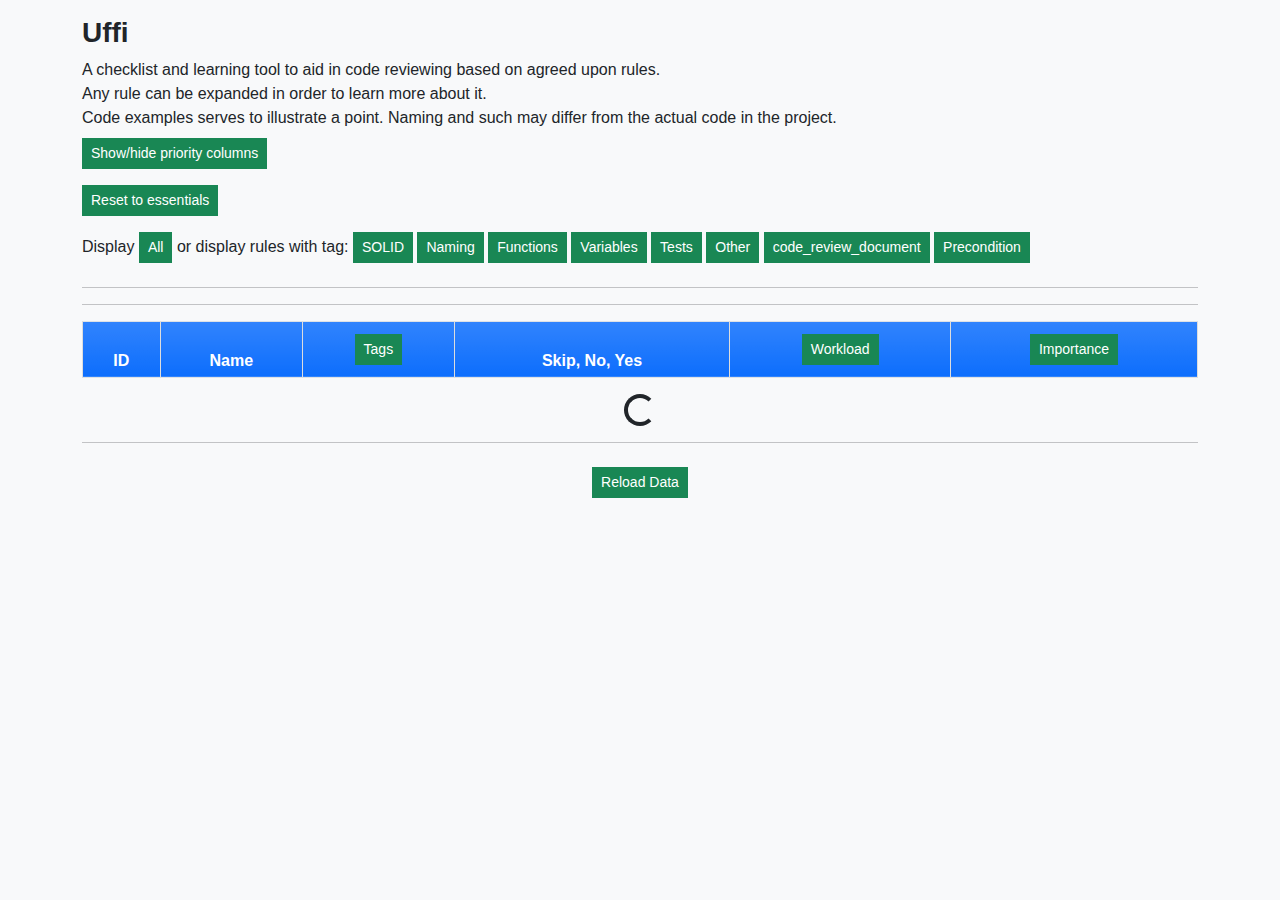
==== index.html @ 48868f8a "various changes" ====
<!DOCTYPE html>
	<html lang="en">
 
	<head>
	    <meta charset="UTF-8">
	    <meta http-equiv="X-UA-Compatible" content="IE=edge">
	    <meta name="viewport" content="width=device-width, initial-scale=1.0">
	    <title>Uffi. A code review tool.</title>
	    <link rel="stylesheet" href="./css/bootstrap.min.css">
		<link rel="stylesheet" href="stylesheetNonBootstrap.css">
	    <script src="./js/jquery-3.6.0.min.js"></script>
	    <script src="./js/bootstrap.js"></script> <!-- Unsure about this reference. But it all seems to work anyway -->
	    <script src="./js/json_table.js"></script>

	    <!-- Custom CSS -->
	    <style>
 
	    </style>
	</head>

	<body class="bg-light">
	    <div class="container py-3" id="page-container">
	        <h3><b>Uffi</b></h3>
			<p1>A checklist and learning tool to aid in code reviewing based on agreed upon rules.<br>
			Any rule can be expanded in order to learn more about it.</p1>
			<br>
			<p1>Code examples serves to illustrate a point. Naming and such may differ from the actual code in the project.</p1>
			<br>
			<button class="btn btn-sm btn-success rounded-0 my-2" onclick='document.getElementById("table-list").classList.toggle("hidePriority")'>Show/hide priority columns</button>
<!--			<button class="btn btn-sm btn-success rounded-0 my-2" onclick='document.getElementById("table-list").classList.toggle("essentialRule")'>Show/hide less important rules</button>-->
			<br>
			<button class="btn btn-sm btn-success rounded-0 my-2" onclick='resetToEssential("isEssential")'>Reset to essentials</button>
			<br>
			<pr> Display </pr>
			<button class="btn btn-sm btn-success rounded-0 my-2" onclick='displayByTag("notEssential")'>All</button>
			<pr> or display rules with tag: </pr>
			<button class="btn btn-sm btn-success rounded-0 my-2" onclick='displayByTag("SOLID")'>SOLID</button>
			<button class="btn btn-sm btn-success rounded-0 my-2" onclick='displayByTag("Naming")'>Naming</button>
			<button class="btn btn-sm btn-success rounded-0 my-2" onclick='displayByTag("Functions")'>Functions</button>
			<button class="btn btn-sm btn-success rounded-0 my-2" onclick='displayByTag("Variables")'>Variables</button>
			<button class="btn btn-sm btn-success rounded-0 my-2" onclick='displayByTag("Tests")'>Tests</button>
			<button class="btn btn-sm btn-success rounded-0 my-2" onclick='displayByTag("Other")'>Other</button>
			<button class="btn btn-sm btn-success rounded-0 my-2" onclick='displayByTag("code_review_document")'>code_review_document</button>
			<button class="btn btn-sm btn-success rounded-0 my-2" onclick='displayByTag("Precondition")'>Precondition</button>


	        <hr>
	        <div id="printables">
	            <div class="to_print" id="first_element">
	                <hr>
	                <table class="table table-bordered table-striped" id="table-list">
	                    <thead>
	                        <tr class="bg-primary bg-gradient text-white">
	                            <th class="text-capitalize text-center py-1 px-2">ID</th>
	                            <th class="text-capitalize text-center py-1 px-2">Name</th>
<!--									<button class="btn btn-sm btn-success rounded-0 my-2" onclick="sortTable(1)">Name</button></th> //Doesn't sort properly yet-->
	                            <th class="text-capitalize text-center py-1 px-2">
									<button class="btn btn-sm btn-success rounded-0 my-2" onclick="sortTable(2)">Tags</button></th>
	                            <th class="text-capitalize text-center py-1 px-2">Skip, No, Yes</th>
	                            <th class="text-capitalize text-center py-1 px-2">
									<button class="btn btn-sm btn-success rounded-0 my-2" onclick="sortTable(4)">Workload</button></th>
	                            <th class="text-capitalize text-center py-1 px-2">
									<button class="btn btn-sm btn-success rounded-0 my-2" onclick="sortTable(5)">Importance</button></th>
	                        </tr>
	                    </thead>
	                    <tbody>
	                    </tbody>
	                </table>
	                <div id="loader" class="d-flex justify-content-center">
	                    <div class="spinner-border" role="status">
	                        <span class="visually-hidden">Loading...</span>
	                    </div>
	                </div>
	            </div>
	        </div>
	        <hr>
	        <center><button type="button" class="btn btn-sm btn-success rounded-0 my-2" id="reload_data">Reload Data</button></center>
	    </div>

	<!-- The Modal -->
	<div id="myModal" class="modal">

		<!-- Modal content -->
		<div class="modal-content">
			<span class="close">&times;</span>
			<h2 id="modalName"></h2>
			<p id ="modalInfoBody"></P>
			<br>

			<p style="font-weight:bold">Example</p>
			<p style="font-family:consolas">
			<pre>
<b>//Bad</b><p id = "modalExampleBad"></p>
<b>//Good</b><p id = "modalExampleGood"></p>
			</p>
			</pre>
			<div id = modalReferences></div>
		</div>
	</div>

	</body>
	<script src="./js/app.js"></script>
	</html>
---- stylesheetNonBootstrap.css ----
table {
  font-family: arial, sans-serif;
  border-collapse: collapse;
  width: 100%;
}

td, th {
  border: 4px solid #dddddd;
  text-align: left;
  padding: 8px;
}

 .button {
     background: transparent;
  border: none;
  color: black;
  text-align: left;
  display: inline-block;
  margin: 4px 2px;
  cursor: pointer;
  font-size: 16px;
  font-weight: bold;
}

#table-list.hidePriority th:nth-child(5),
#table-list.hidePriority th:nth-child(6){
  display: none;
}

#table-list.hidePriority td:nth-child(5),
#table-list.hidePriority td:nth-child(6){
  display:none;
}



#table-list.essentialRule tr[name*="notEssential"]
{
  display: none;
  /*  background-color: #ffff00;*/
}
#table-list.ruleTags tr[name*="SOLID"]
{
    display: none;
    /*console.log("ruleTags");*/
    /*  background-color: #ffff00;*/
}


/* Modal a.k.a. popup window for more info on a rule */
body {font-family: Arial, Helvetica, sans-serif;}

/* The Modal (background) */
.modal {
  display: none; /* Hidden by default */
  position: fixed; /* Stay in place */
  z-index: 1; /* Sit on top */
  padding-top: 100px; /* Location of the box */
  left: 0;
  top: 0;
  width: 100%; /* Full width */
  height: 100%; /* Full height */
  overflow: auto; /* Enable scroll if needed */
  background-color: rgb(0,0,0); /* Fallback color */
  background-color: rgba(0,0,0,0.4); /* Black w/ opacity */
}

/* Modal Content */
.modal-content {
  background-color: #fefefe;
  margin: auto;
  padding: 20px;
  border: 1px solid #888;
  width: 80%;
}

/* The Close Button */
.close {
  color: #aaaaaa;
  float: right;
  font-size: 28px;
  font-weight: bold;
}

.close:hover,
.close:focus {
  color: #000;
  text-decoration: none;
  cursor: pointer;
}
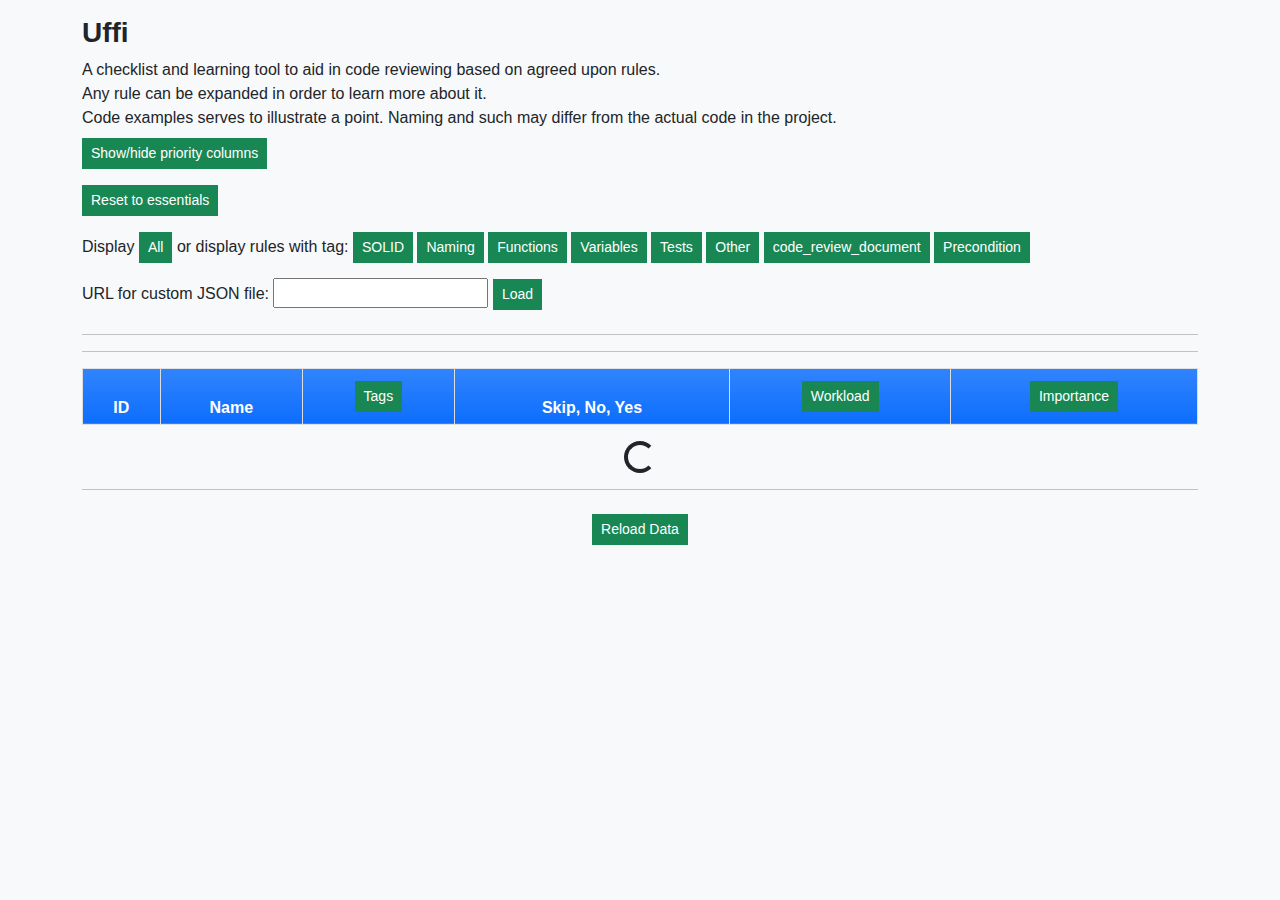
==== commit f878471f: "Custom URL now supported, hopefully." ====
--- a/index.html
+++ b/index.html
@@ -42,7 +42,8 @@
 			<button class="btn btn-sm btn-success rounded-0 my-2" onclick='displayByTag("Other")'>Other</button>
 			<button class="btn btn-sm btn-success rounded-0 my-2" onclick='displayByTag("code_review_document")'>code_review_document</button>
 			<button class="btn btn-sm btn-success rounded-0 my-2" onclick='displayByTag("Precondition")'>Precondition</button>
-
+			<br>
+			URL for custom JSON file: <input type ="text" id="userDefinedJsonURL"> <button class="btn btn-sm btn-success rounded-0 my-2" onclick = "load_data_userDefined()" >Load</button>
 
 	        <hr>
 	        <div id="printables">
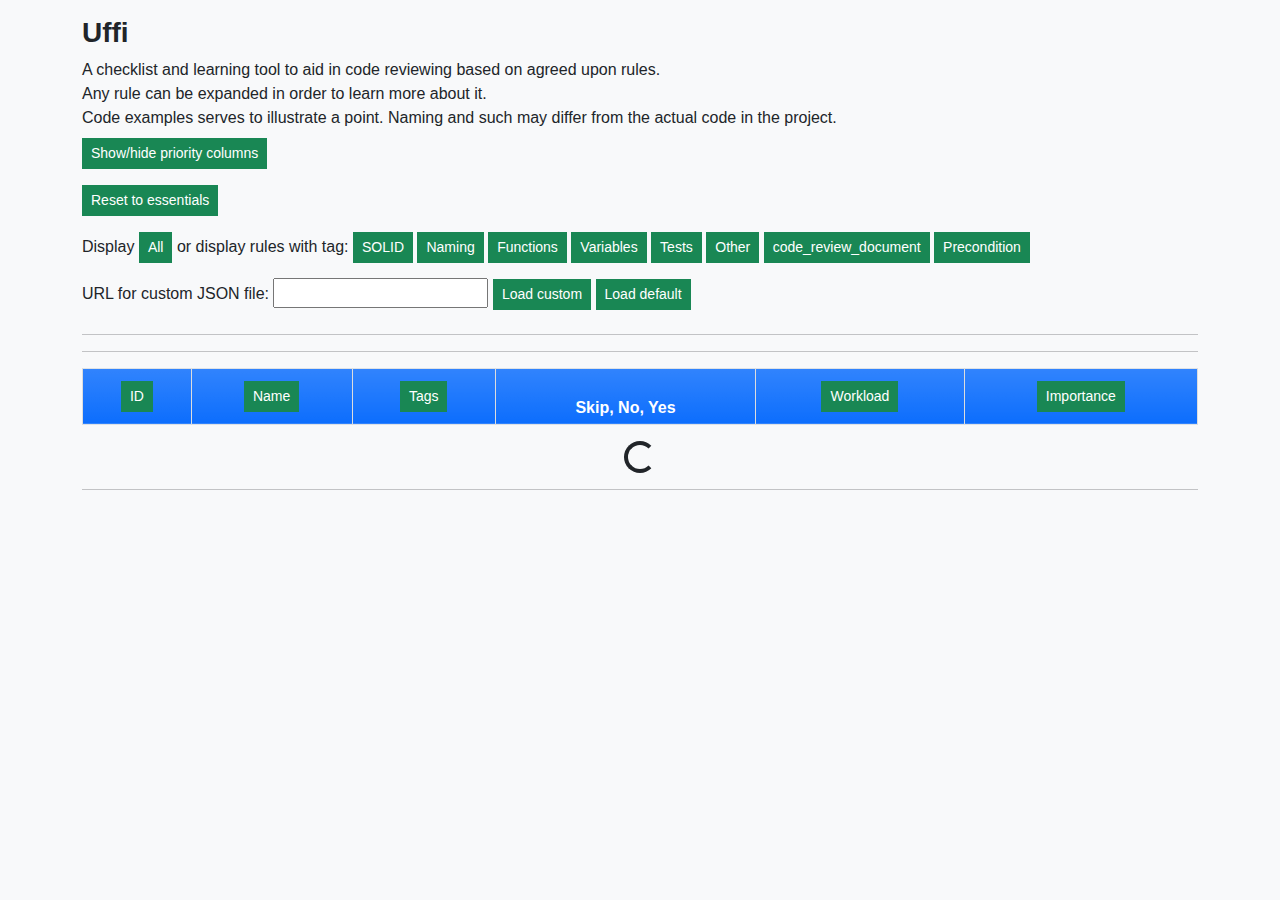
==== commit 5f39b6cb: "Sorting works better now." ====
--- a/index.html
+++ b/index.html
@@ -43,8 +43,8 @@
 			<button class="btn btn-sm btn-success rounded-0 my-2" onclick='displayByTag("code_review_document")'>code_review_document</button>
 			<button class="btn btn-sm btn-success rounded-0 my-2" onclick='displayByTag("Precondition")'>Precondition</button>
 			<br>
-			URL for custom JSON file: <input type ="text" id="userDefinedJsonURL"> <button class="btn btn-sm btn-success rounded-0 my-2" onclick = "load_data_userDefined()" >Load</button>
-
+			URL for custom JSON file: <input type ="text" id="userDefinedJsonURL"> <button class="btn btn-sm btn-success rounded-0 my-2" onclick = "load_data_userDefined()" >Load custom</button>
+			<button type="button" class="btn btn-sm btn-success rounded-0 my-2" id="reload_data">Load default</button>
 	        <hr>
 	        <div id="printables">
 	            <div class="to_print" id="first_element">
@@ -52,9 +52,11 @@
 	                <table class="table table-bordered table-striped" id="table-list">
 	                    <thead>
 	                        <tr class="bg-primary bg-gradient text-white">
-	                            <th class="text-capitalize text-center py-1 px-2">ID</th>
-	                            <th class="text-capitalize text-center py-1 px-2">Name</th>
-<!--									<button class="btn btn-sm btn-success rounded-0 my-2" onclick="sortTable(1)">Name</button></th> //Doesn't sort properly yet-->
+<!--	                            <th class="text-capitalize text-center py-1 px-2">ID</th>-->
+								<th class="text-capitalize text-center py-1 px-2">
+									<button class="btn btn-sm btn-success rounded-0 my-2" onclick="sortTable(0)">ID</button></th>
+	                        	<th class="text-capitalize text-center py-1 px-2">
+									<button class="btn btn-sm btn-success rounded-0 my-2" onclick="sortTable(1)">Name</button></th>
 	                            <th class="text-capitalize text-center py-1 px-2">
 									<button class="btn btn-sm btn-success rounded-0 my-2" onclick="sortTable(2)">Tags</button></th>
 	                            <th class="text-capitalize text-center py-1 px-2">Skip, No, Yes</th>
@@ -75,7 +77,6 @@
 	            </div>
 	        </div>
 	        <hr>
-	        <center><button type="button" class="btn btn-sm btn-success rounded-0 my-2" id="reload_data">Reload Data</button></center>
 	    </div>
 
 	<!-- The Modal -->
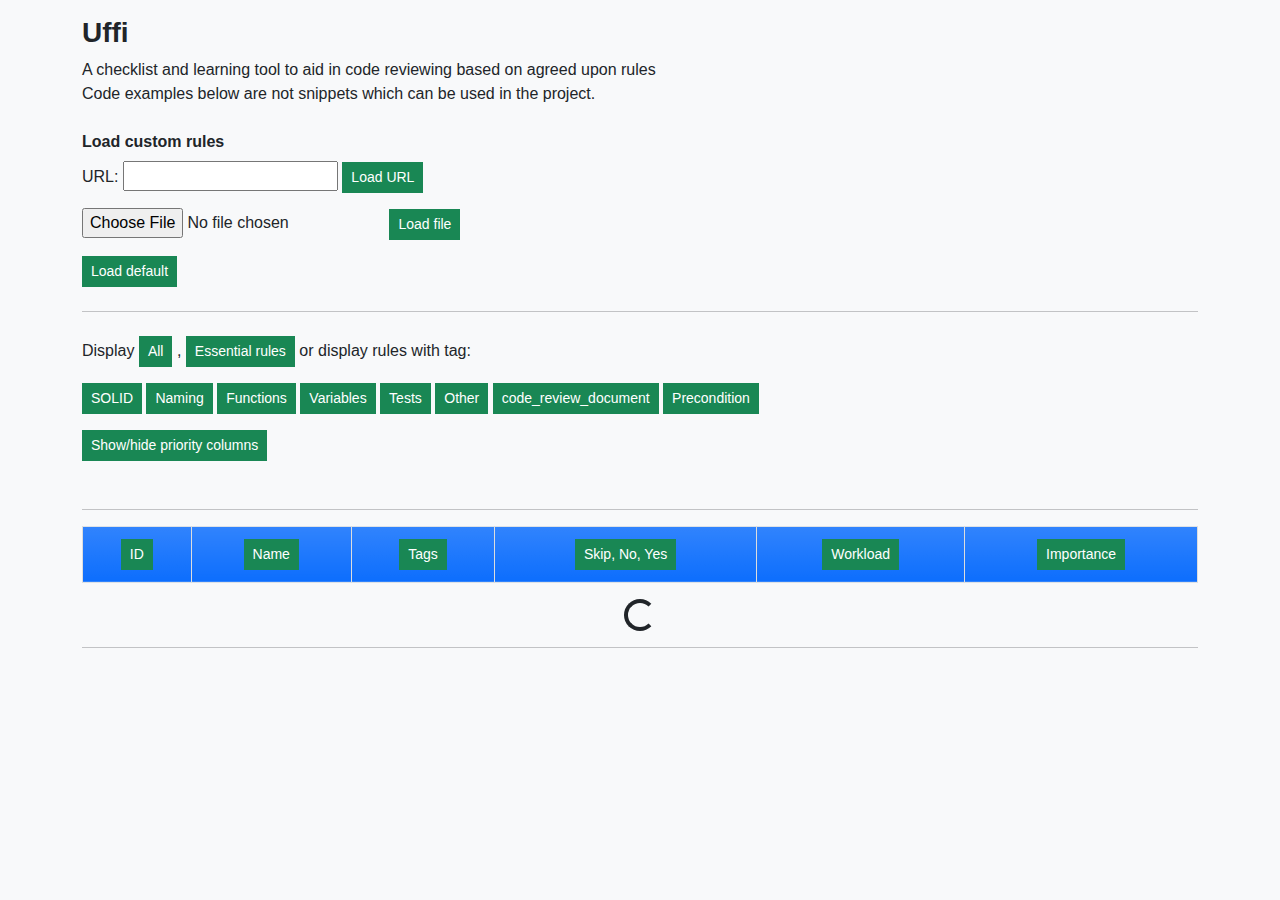
==== commit dc29d321: "Loading local file as well" ====
--- a/index.html
+++ b/index.html
@@ -1,105 +1,117 @@
 <!DOCTYPE html>
-	<html lang="en">
- 
-	<head>
-	    <meta charset="UTF-8">
-	    <meta http-equiv="X-UA-Compatible" content="IE=edge">
-	    <meta name="viewport" content="width=device-width, initial-scale=1.0">
-	    <title>Uffi. A code review tool.</title>
-	    <link rel="stylesheet" href="./css/bootstrap.min.css">
-		<link rel="stylesheet" href="stylesheetNonBootstrap.css">
-	    <script src="./js/jquery-3.6.0.min.js"></script>
-	    <script src="./js/bootstrap.js"></script> <!-- Unsure about this reference. But it all seems to work anyway -->
-	    <script src="./js/json_table.js"></script>
+<html lang="en">
 
-	    <!-- Custom CSS -->
-	    <style>
- 
-	    </style>
-	</head>
+<head>
+	<meta charset="UTF-8">
+	<meta http-equiv="X-UA-Compatible" content="IE=edge">
+	<meta name="viewport" content="width=device-width, initial-scale=1.0">
+	<title>Uffi. A code review tool.</title>
+	<link rel="stylesheet" href="./css/bootstrap.min.css">
+	<link rel="stylesheet" href="stylesheetNonBootstrap.css">
+	<script src="./js/jquery-3.6.0.min.js"></script>
+	<script src="./js/bootstrap.js"></script> <!-- Unsure about this reference. But it all seems to work anyway -->
+	<script src="./js/json_table.js"></script>
 
-	<body class="bg-light">
-	    <div class="container py-3" id="page-container">
-	        <h3><b>Uffi</b></h3>
-			<p1>A checklist and learning tool to aid in code reviewing based on agreed upon rules.<br>
-			Any rule can be expanded in order to learn more about it.</p1>
-			<br>
-			<p1>Code examples serves to illustrate a point. Naming and such may differ from the actual code in the project.</p1>
-			<br>
-			<button class="btn btn-sm btn-success rounded-0 my-2" onclick='document.getElementById("table-list").classList.toggle("hidePriority")'>Show/hide priority columns</button>
-<!--			<button class="btn btn-sm btn-success rounded-0 my-2" onclick='document.getElementById("table-list").classList.toggle("essentialRule")'>Show/hide less important rules</button>-->
-			<br>
-			<button class="btn btn-sm btn-success rounded-0 my-2" onclick='resetToEssential("isEssential")'>Reset to essentials</button>
-			<br>
-			<pr> Display </pr>
-			<button class="btn btn-sm btn-success rounded-0 my-2" onclick='displayByTag("notEssential")'>All</button>
-			<pr> or display rules with tag: </pr>
-			<button class="btn btn-sm btn-success rounded-0 my-2" onclick='displayByTag("SOLID")'>SOLID</button>
-			<button class="btn btn-sm btn-success rounded-0 my-2" onclick='displayByTag("Naming")'>Naming</button>
-			<button class="btn btn-sm btn-success rounded-0 my-2" onclick='displayByTag("Functions")'>Functions</button>
-			<button class="btn btn-sm btn-success rounded-0 my-2" onclick='displayByTag("Variables")'>Variables</button>
-			<button class="btn btn-sm btn-success rounded-0 my-2" onclick='displayByTag("Tests")'>Tests</button>
-			<button class="btn btn-sm btn-success rounded-0 my-2" onclick='displayByTag("Other")'>Other</button>
-			<button class="btn btn-sm btn-success rounded-0 my-2" onclick='displayByTag("code_review_document")'>code_review_document</button>
-			<button class="btn btn-sm btn-success rounded-0 my-2" onclick='displayByTag("Precondition")'>Precondition</button>
-			<br>
-			URL for custom JSON file: <input type ="text" id="userDefinedJsonURL"> <button class="btn btn-sm btn-success rounded-0 my-2" onclick = "load_data_userDefined()" >Load custom</button>
-			<button type="button" class="btn btn-sm btn-success rounded-0 my-2" id="reload_data">Load default</button>
-	        <hr>
-	        <div id="printables">
-	            <div class="to_print" id="first_element">
-	                <hr>
-	                <table class="table table-bordered table-striped" id="table-list">
-	                    <thead>
-	                        <tr class="bg-primary bg-gradient text-white">
-<!--	                            <th class="text-capitalize text-center py-1 px-2">ID</th>-->
-								<th class="text-capitalize text-center py-1 px-2">
-									<button class="btn btn-sm btn-success rounded-0 my-2" onclick="sortTable(0)">ID</button></th>
-	                        	<th class="text-capitalize text-center py-1 px-2">
-									<button class="btn btn-sm btn-success rounded-0 my-2" onclick="sortTable(1)">Name</button></th>
-	                            <th class="text-capitalize text-center py-1 px-2">
-									<button class="btn btn-sm btn-success rounded-0 my-2" onclick="sortTable(2)">Tags</button></th>
-	                            <th class="text-capitalize text-center py-1 px-2">Skip, No, Yes</th>
-	                            <th class="text-capitalize text-center py-1 px-2">
-									<button class="btn btn-sm btn-success rounded-0 my-2" onclick="sortTable(4)">Workload</button></th>
-	                            <th class="text-capitalize text-center py-1 px-2">
-									<button class="btn btn-sm btn-success rounded-0 my-2" onclick="sortTable(5)">Importance</button></th>
-	                        </tr>
-	                    </thead>
-	                    <tbody>
-	                    </tbody>
-	                </table>
-	                <div id="loader" class="d-flex justify-content-center">
-	                    <div class="spinner-border" role="status">
-	                        <span class="visually-hidden">Loading...</span>
-	                    </div>
-	                </div>
-	            </div>
-	        </div>
-	        <hr>
-	    </div>
+	<!-- Custom CSS -->
+	<style>
 
-	<!-- The Modal -->
-	<div id="myModal" class="modal">
+	</style>
+</head>
 
-		<!-- Modal content -->
-		<div class="modal-content">
-			<span class="close">&times;</span>
-			<h2 id="modalName"></h2>
-			<p id ="modalInfoBody"></P>
-			<br>
+<body class="bg-light">
+<div class="container py-3" id="page-container">
+	<h3><b>Uffi</b></h3>
+	<p1>A checklist and learning tool to aid in code reviewing based on agreed upon rules</p1>
+	<br>
+	<p1>Code examples below are not snippets which can be used in the project.</p1>
+	<br> <br>
 
-			<p style="font-weight:bold">Example</p>
-			<p style="font-family:consolas">
-			<pre>
+	<b>Load custom rules</b>
+	<br>
+	URL: <input type ="text" id="userDefinedJsonURL"> <button class="btn btn-sm btn-success rounded-0 my-2" onclick = "load_data_userDefined()" >Load URL</button>
+	<br>
+	<!--			Upload JSON file with rules <input type="file" id="userDefinedJSON" multiple size="1" onchange="loadUserDefinedJSON()">-->
+	<!--			<p id="uploadStatus"></p>-->
+	<form id="upload">
+		<!--				<label for="file">Select file </label>-->
+		<input type="file" id="file" accept=".json">
+		<button class="btn btn-sm btn-success rounded-0 my-2" onclick = "loadUserDefinedJSON()" >Load file</button>
+	</form>
+	<button type="button" class="btn btn-sm btn-success rounded-0 my-2" id="reload_data">Load default</button>
+	<hr>
+
+	<pr> Display </pr>
+	<button class="btn btn-sm btn-success rounded-0 my-2" onclick='displayByTag("notEssential")'>All</button> ,
+	<button class="btn btn-sm btn-success rounded-0 my-2" onclick='resetToEssential("isEssential")'>Essential rules</button>
+	<pr> or display rules with tag: </pr> <br>
+	<button class="btn btn-sm btn-success rounded-0 my-2" onclick='displayByTag("SOLID")'>SOLID</button>
+	<button class="btn btn-sm btn-success rounded-0 my-2" onclick='displayByTag("Naming")'>Naming</button>
+	<button class="btn btn-sm btn-success rounded-0 my-2" onclick='displayByTag("Functions")'>Functions</button>
+	<button class="btn btn-sm btn-success rounded-0 my-2" onclick='displayByTag("Variables")'>Variables</button>
+	<button class="btn btn-sm btn-success rounded-0 my-2" onclick='displayByTag("Tests")'>Tests</button>
+	<button class="btn btn-sm btn-success rounded-0 my-2" onclick='displayByTag("Other")'>Other</button>
+	<button class="btn btn-sm btn-success rounded-0 my-2" onclick='displayByTag("code_review_document")'>code_review_document</button>
+	<button class="btn btn-sm btn-success rounded-0 my-2" onclick='displayByTag("Precondition")'>Precondition</button>
+	<br>
+	<button class="btn btn-sm btn-success rounded-0 my-2" onclick='document.getElementById("table-list").classList.toggle("hidePriority")'>Show/hide priority columns</button>
+	<br> <br>
+
+	<div id="printables">
+		<div class="to_print" id="first_element">
+			<hr>
+			<table class="table table-bordered table-striped" id="table-list">
+				<thead>
+				<tr class="bg-primary bg-gradient text-white">
+					<!--	                            <th class="text-capitalize text-center py-1 px-2">ID</th>-->
+					<th class="text-capitalize text-center py-1 px-2">
+						<button class="btn btn-sm btn-success rounded-0 my-2" onclick="sortTable(0)">ID</button></th>
+					<th class="text-capitalize text-center py-1 px-2">
+						<button class="btn btn-sm btn-success rounded-0 my-2" onclick="sortTable(1)">Name</button></th>
+					<th class="text-capitalize text-center py-1 px-2">
+						<button class="btn btn-sm btn-success rounded-0 my-2" onclick="sortTable(2)">Tags</button></th>
+					<th class="text-capitalize text-center py-1 px-2">
+						<button class="btn btn-sm btn-success rounded-0 my-2" onclick="sortTable(3)">Skip, No, Yes</button></th>
+					<!--	                            <th class="text-capitalize text-center py-1 px-2">Skip, No, Yes</th>-->
+					<th class="text-capitalize text-center py-1 px-2">
+						<button class="btn btn-sm btn-success rounded-0 my-2" onclick="sortTable(4)">Workload</button></th>
+					<th class="text-capitalize text-center py-1 px-2">
+						<button class="btn btn-sm btn-success rounded-0 my-2" onclick="sortTable(5)">Importance</button></th>
+				</tr>
+				</thead>
+				<tbody>
+				</tbody>
+			</table>
+			<div id="loader" class="d-flex justify-content-center">
+				<div class="spinner-border" role="status">
+					<span class="visually-hidden">Loading...</span>
+				</div>
+			</div>
+		</div>
+	</div>
+	<hr>
+</div>
+
+<!-- The Modal -->
+<div id="myModal" class="modal">
+
+	<!-- Modal content -->
+	<div class="modal-content">
+		<span class="close">&times;</span>
+		<h2 id="modalName"></h2>
+		<p id ="modalInfoBody"></P>
+		<br>
+
+		<p style="font-weight:bold">Example</p>
+		<p style="font-family:consolas">
+		<pre>
 <b>//Bad</b><p id = "modalExampleBad"></p>
 <b>//Good</b><p id = "modalExampleGood"></p>
 			</p>
 			</pre>
-			<div id = modalReferences></div>
-		</div>
+		<div id = modalReferences></div>
 	</div>
+</div>
 
-	</body>
-	<script src="./js/app.js"></script>
-	</html>+</body>
+<script src="./js/app.js"></script>
+</html>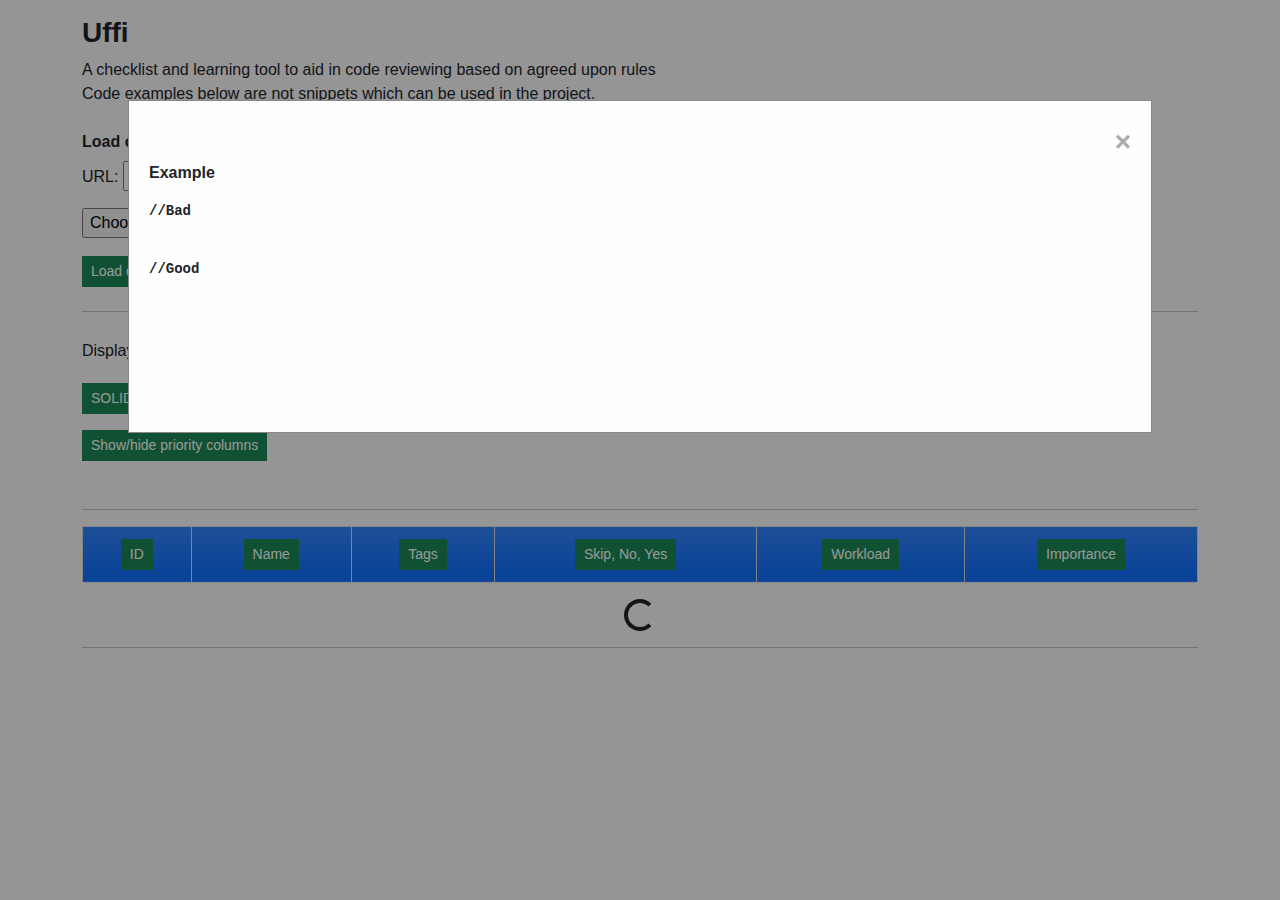
==== commit 3c832ea0: "Load files modal, v1" ====
--- a/index.html
+++ b/index.html
@@ -112,6 +112,28 @@
 	</div>
 </div>
 
+<!-- The Modal RULES LOAD-->
+<div id="modalRulesLoadID" class="modalRulesLoad">
+
+	<!-- Modal content -->
+	<div class="modal-contentRulesLoad">
+		<span class="closeRulesLoad">&times;</span>
+		<h2 id="modalName"></h2>
+		<p id ="modalInfoBody"></P>
+		<br>
+
+		<p style="font-weight:bold">Example</p>
+		<p style="font-family:consolas">
+		<pre>
+<b>//Bad</b><p id = "modalExampleBad"></p>
+<b>//Good</b><p id = "modalExampleGood"></p>
+			</p>
+			</pre>
+		<div id = modalReferences></div>
+	</div>
+</div>
+
+
 </body>
 <script src="./js/app.js"></script>
 </html>--- a/stylesheetNonBootstrap.css
+++ b/stylesheetNonBootstrap.css
@@ -88,3 +88,42 @@
   text-decoration: none;
   cursor: pointer;
 }
+
+/* The Modal RULES LOAD */
+.modalRulesLoad {
+    display: block; /* Hidden by default */
+    position: fixed; /* Stay in place */
+    z-index: 1; /* Sit on top */
+    padding-top: 100px; /* Location of the box */
+    left: 0;
+    top: 0;
+    width: 100%; /* Full width */
+    height: 100%; /* Full height */
+    overflow: auto; /* Enable scroll if needed */
+    background-color: rgb(0,0,0); /* Fallback color */
+    background-color: rgba(0,0,0,0.4); /* Black w/ opacity */
+}
+
+/* Modal Content */
+.modal-contentRulesLoad {
+    background-color: #fefefe;
+    margin: auto;
+    padding: 20px;
+    border: 1px solid #888;
+    width: 80%;
+}
+
+/* The Close Button */
+.closeRulesLoad {
+    color: #aaaaaa;
+    float: right;
+    font-size: 28px;
+    font-weight: bold;
+}
+
+.closeRulesLoad:hover,
+.closeRulesLoad:focus {
+    color: #000;
+    text-decoration: none;
+    cursor: pointer;
+}
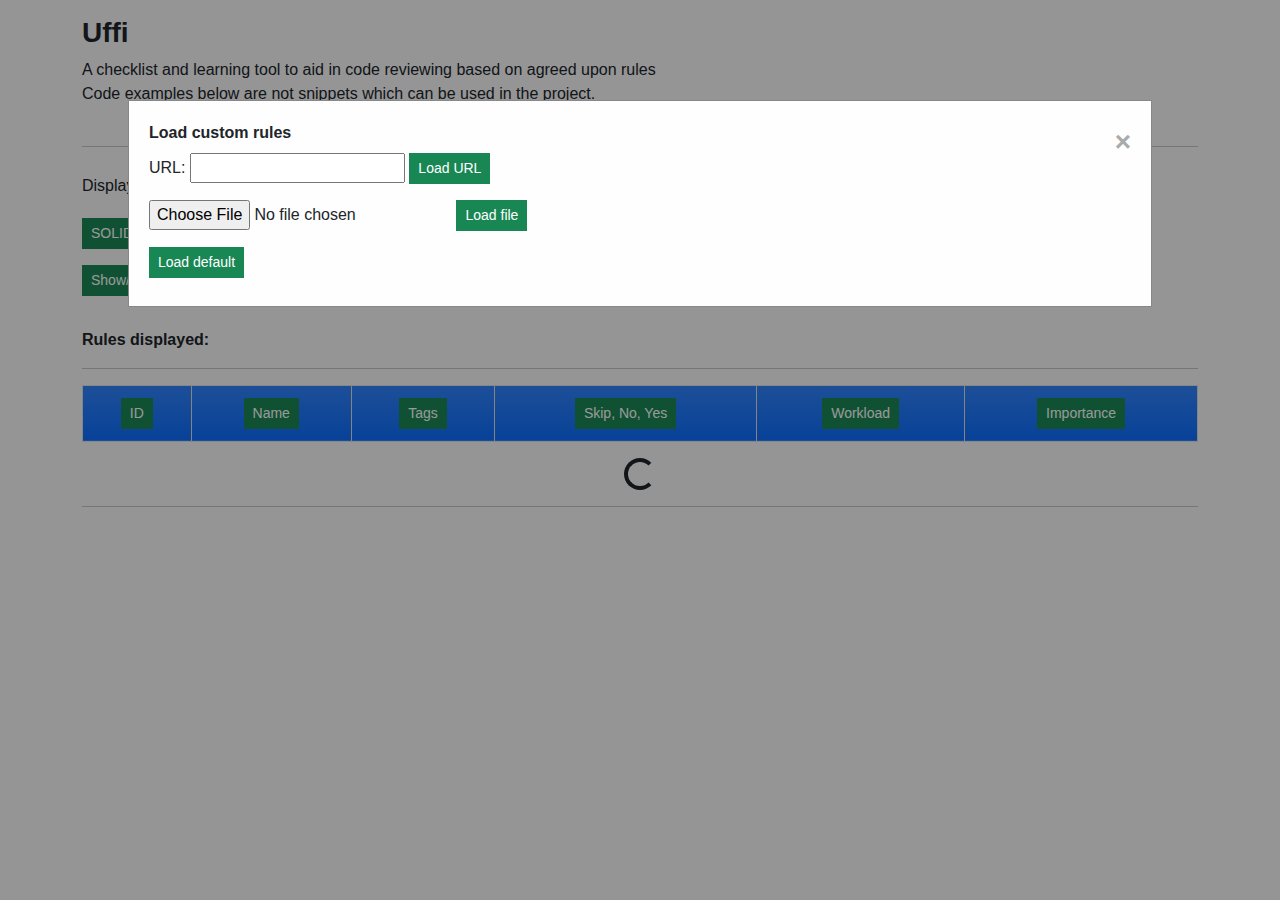
==== commit b8b517fb: "Before restructuring buttons" ====
--- a/index.html
+++ b/index.html
@@ -26,18 +26,7 @@
 	<p1>Code examples below are not snippets which can be used in the project.</p1>
 	<br> <br>
 
-	<b>Load custom rules</b>
-	<br>
-	URL: <input type ="text" id="userDefinedJsonURL"> <button class="btn btn-sm btn-success rounded-0 my-2" onclick = "load_data_userDefined()" >Load URL</button>
-	<br>
-	<!--			Upload JSON file with rules <input type="file" id="userDefinedJSON" multiple size="1" onchange="loadUserDefinedJSON()">-->
-	<!--			<p id="uploadStatus"></p>-->
-	<form id="upload">
-		<!--				<label for="file">Select file </label>-->
-		<input type="file" id="file" accept=".json">
-		<button class="btn btn-sm btn-success rounded-0 my-2" onclick = "loadUserDefinedJSON()" >Load file</button>
-	</form>
-	<button type="button" class="btn btn-sm btn-success rounded-0 my-2" id="reload_data">Load default</button>
+
 	<hr>
 
 	<pr> Display </pr>
@@ -55,6 +44,7 @@
 	<br>
 	<button class="btn btn-sm btn-success rounded-0 my-2" onclick='document.getElementById("table-list").classList.toggle("hidePriority")'>Show/hide priority columns</button>
 	<br> <br>
+	<b>Rules displayed: <p1 id = "rulesDisplayed"></p1> </b>
 
 	<div id="printables">
 		<div class="to_print" id="first_element">
@@ -118,18 +108,15 @@
 	<!-- Modal content -->
 	<div class="modal-contentRulesLoad">
 		<span class="closeRulesLoad">&times;</span>
-		<h2 id="modalName"></h2>
-		<p id ="modalInfoBody"></P>
+		<b>Load custom rules</b>
 		<br>
-
-		<p style="font-weight:bold">Example</p>
-		<p style="font-family:consolas">
-		<pre>
-<b>//Bad</b><p id = "modalExampleBad"></p>
-<b>//Good</b><p id = "modalExampleGood"></p>
-			</p>
-			</pre>
-		<div id = modalReferences></div>
+		URL: <input type ="text" id="userDefinedJsonURL"> <button class="btn btn-sm btn-success rounded-0 my-2" onclick = "load_data_userDefined()" >Load URL</button>
+		<br>
+		<form id="upload">
+			<input type="file" id="file" accept=".json">
+			<button class="btn btn-sm btn-success rounded-0 my-2" onclick = "loadUserDefinedJSON()" >Load file</button>
+		</form>
+		<button type="button" class="btn btn-sm btn-success rounded-0 my-2" id="reload_data">Load default</button>
 	</div>
 </div>
 
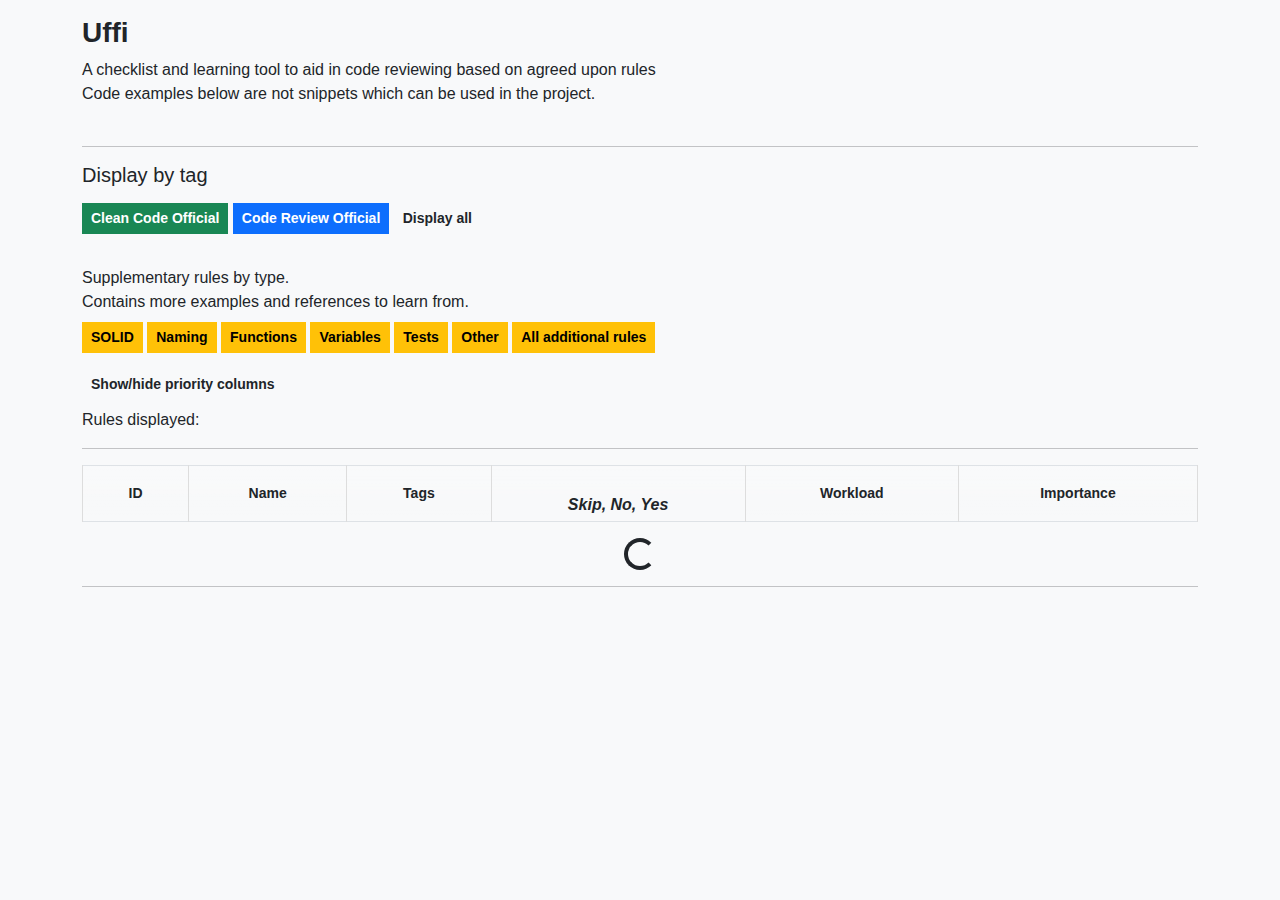
==== commit a79b2e34: "Restructuring buttons" ====
--- a/index.html
+++ b/index.html
@@ -29,43 +29,48 @@
 
 	<hr>
 
-	<pr> Display </pr>
-	<button class="btn btn-sm btn-success rounded-0 my-2" onclick='displayByTag("notEssential")'>All</button> ,
-	<button class="btn btn-sm btn-success rounded-0 my-2" onclick='resetToEssential("isEssential")'>Essential rules</button>
-	<pr> or display rules with tag: </pr> <br>
-	<button class="btn btn-sm btn-success rounded-0 my-2" onclick='displayByTag("SOLID")'>SOLID</button>
-	<button class="btn btn-sm btn-success rounded-0 my-2" onclick='displayByTag("Naming")'>Naming</button>
-	<button class="btn btn-sm btn-success rounded-0 my-2" onclick='displayByTag("Functions")'>Functions</button>
-	<button class="btn btn-sm btn-success rounded-0 my-2" onclick='displayByTag("Variables")'>Variables</button>
-	<button class="btn btn-sm btn-success rounded-0 my-2" onclick='displayByTag("Tests")'>Tests</button>
-	<button class="btn btn-sm btn-success rounded-0 my-2" onclick='displayByTag("Other")'>Other</button>
-	<button class="btn btn-sm btn-success rounded-0 my-2" onclick='displayByTag("code_review_document")'>code_review_document</button>
-	<button class="btn btn-sm btn-success rounded-0 my-2" onclick='displayByTag("Precondition")'>Precondition</button>
+	<h5> Display by tag</h5>
+	<button class="btn btn-sm btn-success rounded-0 my-2" onclick='displayByTag("Clean_Code_Official")'><b>Clean Code Official</b></button>
+	<button class="btn btn-sm btn-primary rounded-0 my-2" onclick='displayByTag("Code_Review_Official")'><b>Code Review Official</b></button>
+	<button class="btn btn-sm btn-default rounded-0 my-2" onclick='displayByTag("notEssential")'><b>Display all</b></button>
 	<br>
-	<button class="btn btn-sm btn-success rounded-0 my-2" onclick='document.getElementById("table-list").classList.toggle("hidePriority")'>Show/hide priority columns</button>
-	<br> <br>
-	<b>Rules displayed: <p1 id = "rulesDisplayed"></p1> </b>
+	<br>
+<!--	<button class="btn btn-sm btn-default rounded-0 my-2" onclick='displayByTag("notEssential")'>All</button> ,-->
+<!--	<button class="btn btn-sm btn-default rounded-0 my-2" onclick='resetToEssential("isEssential")'>Essential rules</button>-->
+	Supplementary rules by type.
+	<br>Contains more examples and references to learn from.<br>
+	<button class="btn btn-sm btn-warning rounded-0 my-2" onclick='displayByTag("SOLID")'><b>SOLID</b></button>
+	<button class="btn btn-sm btn-warning rounded-0 my-2" onclick='displayByTag("Naming")'><b>Naming</b></button>
+	<button class="btn btn-sm btn-warning rounded-0 my-2" onclick='displayByTag("Functions")'><b>Functions</b></button>
+	<button class="btn btn-sm btn-warning rounded-0 my-2" onclick='displayByTag("Variables")'><b>Variables</b></button>
+	<button class="btn btn-sm btn-warning rounded-0 my-2" onclick='displayByTag("Tests")'><b>Tests</b></button>
+	<button class="btn btn-sm btn-warning rounded-0 my-2" onclick='displayByTag("Other")'><b>Other</b></button>
+	<button class="btn btn-sm btn-warning rounded-0 my-2" onclick='displayAllAdditionalTags()'><b>All additional rules</b></button>
+	<br>
+	<button class="btn btn-sm btn-default rounded-0 my-2" onclick='document.getElementById("table-list").classList.toggle("hidePriority")'><b>Show/hide priority columns</b></button>
+	<br>
+	Rules displayed: <p1 id = "rulesDisplayed"></p1>
 
 	<div id="printables">
 		<div class="to_print" id="first_element">
 			<hr>
 			<table class="table table-bordered table-striped" id="table-list">
 				<thead>
-				<tr class="bg-primary bg-gradient text-white">
+				<tr class="bg-default bg-gradient">
 					<!--	                            <th class="text-capitalize text-center py-1 px-2">ID</th>-->
 					<th class="text-capitalize text-center py-1 px-2">
-						<button class="btn btn-sm btn-success rounded-0 my-2" onclick="sortTable(0)">ID</button></th>
+						<button class="btn btn-sm btn-default rounded-0 my-2" onclick="sortTable(0)"><b>ID</b></button></th>
 					<th class="text-capitalize text-center py-1 px-2">
-						<button class="btn btn-sm btn-success rounded-0 my-2" onclick="sortTable(1)">Name</button></th>
+						<button class="btn btn-sm btn-default rounded-0 my-2" onclick="sortTable(1)"><b>Name</b></button></th>
 					<th class="text-capitalize text-center py-1 px-2">
-						<button class="btn btn-sm btn-success rounded-0 my-2" onclick="sortTable(2)">Tags</button></th>
+						<button class="btn btn-sm btn-default rounded-0 my-2" onclick="sortTable(2)"><b>Tags</b></button></th>
+<!--					<th class="text-capitalize text-center py-1 px-2">-->
+<!--						<button class="btn btn-sm btn-default rounded-0 my-2" onclick="sortTable(3)">Skip, No, Yes</button></th>-->
+						                            <th class="text-capitalize text-center py-1 px-2"><i>Skip, No, Yes</i></th>
 					<th class="text-capitalize text-center py-1 px-2">
-						<button class="btn btn-sm btn-success rounded-0 my-2" onclick="sortTable(3)">Skip, No, Yes</button></th>
-					<!--	                            <th class="text-capitalize text-center py-1 px-2">Skip, No, Yes</th>-->
+						<button class="btn btn-sm btn-default rounded-0 my-2" onclick="sortTable(4)"><b>Workload</b></button></th>
 					<th class="text-capitalize text-center py-1 px-2">
-						<button class="btn btn-sm btn-success rounded-0 my-2" onclick="sortTable(4)">Workload</button></th>
-					<th class="text-capitalize text-center py-1 px-2">
-						<button class="btn btn-sm btn-success rounded-0 my-2" onclick="sortTable(5)">Importance</button></th>
+						<button class="btn btn-sm btn-default rounded-0 my-2" onclick="sortTable(5)"><b>Importance</b></button></th>
 				</tr>
 				</thead>
 				<tbody>
@@ -110,13 +115,13 @@
 		<span class="closeRulesLoad">&times;</span>
 		<b>Load custom rules</b>
 		<br>
-		URL: <input type ="text" id="userDefinedJsonURL"> <button class="btn btn-sm btn-success rounded-0 my-2" onclick = "load_data_userDefined()" >Load URL</button>
+		URL: <input type ="text" id="userDefinedJsonURL"> <button class="btn btn-sm btn-default rounded-0 my-2" onclick = "load_data_userDefined()" >Load URL</button>
 		<br>
 		<form id="upload">
 			<input type="file" id="file" accept=".json">
-			<button class="btn btn-sm btn-success rounded-0 my-2" onclick = "loadUserDefinedJSON()" >Load file</button>
+			<button class="btn btn-sm btn-default rounded-0 my-2" onclick = "loadUserDefinedJSON()" >Load file</button>
 		</form>
-		<button type="button" class="btn btn-sm btn-success rounded-0 my-2" id="reload_data">Load default</button>
+		<button type="button" class="btn btn-sm btn-default rounded-0 my-2" id="reload_data">Load default</button>
 	</div>
 </div>
 
--- a/stylesheetNonBootstrap.css
+++ b/stylesheetNonBootstrap.css
@@ -91,7 +91,8 @@
 
 /* The Modal RULES LOAD */
 .modalRulesLoad {
-    display: block; /* Hidden by default */
+    /*display: block; !* Live version *!*/
+    display: none; /* Dev version */
     position: fixed; /* Stay in place */
     z-index: 1; /* Sit on top */
     padding-top: 100px; /* Location of the box */
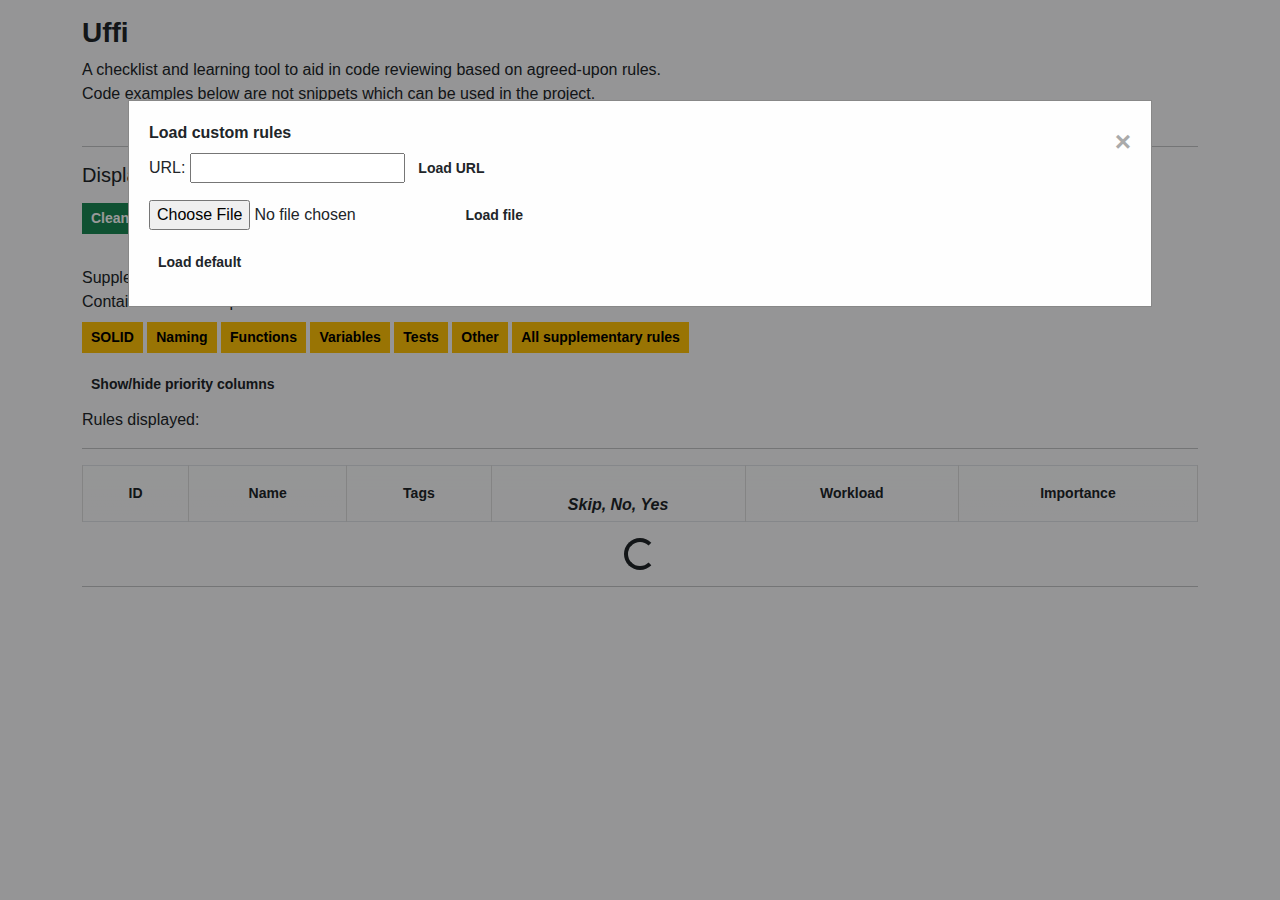
==== commit 1c292721: "Live version 1" ====
--- a/index.html
+++ b/index.html
@@ -21,7 +21,7 @@
 <body class="bg-light">
 <div class="container py-3" id="page-container">
 	<h3><b>Uffi</b></h3>
-	<p1>A checklist and learning tool to aid in code reviewing based on agreed upon rules</p1>
+	<p1>A checklist and learning tool to aid in code reviewing based on agreed-upon rules.</p1>
 	<br>
 	<p1>Code examples below are not snippets which can be used in the project.</p1>
 	<br> <br>
@@ -32,7 +32,7 @@
 	<h5> Display by tag</h5>
 	<button class="btn btn-sm btn-success rounded-0 my-2" onclick='displayByTag("Clean_Code_Official")'><b>Clean Code Official</b></button>
 	<button class="btn btn-sm btn-primary rounded-0 my-2" onclick='displayByTag("Code_Review_Official")'><b>Code Review Official</b></button>
-	<button class="btn btn-sm btn-default rounded-0 my-2" onclick='displayByTag("notEssential")'><b>Display all</b></button>
+	<button class="btn btn-sm btn-default rounded-0 my-2" onclick='displayByTag("ALL")'><b>Display all</b></button>
 	<br>
 	<br>
 <!--	<button class="btn btn-sm btn-default rounded-0 my-2" onclick='displayByTag("notEssential")'>All</button> ,-->
@@ -45,7 +45,7 @@
 	<button class="btn btn-sm btn-warning rounded-0 my-2" onclick='displayByTag("Variables")'><b>Variables</b></button>
 	<button class="btn btn-sm btn-warning rounded-0 my-2" onclick='displayByTag("Tests")'><b>Tests</b></button>
 	<button class="btn btn-sm btn-warning rounded-0 my-2" onclick='displayByTag("Other")'><b>Other</b></button>
-	<button class="btn btn-sm btn-warning rounded-0 my-2" onclick='displayAllAdditionalTags()'><b>All additional rules</b></button>
+	<button class="btn btn-sm btn-warning rounded-0 my-2" onclick='displayAllSupplementaryTags()'><b>All supplementary rules</b></button>
 	<br>
 	<button class="btn btn-sm btn-default rounded-0 my-2" onclick='document.getElementById("table-list").classList.toggle("hidePriority")'><b>Show/hide priority columns</b></button>
 	<br>
@@ -115,13 +115,13 @@
 		<span class="closeRulesLoad">&times;</span>
 		<b>Load custom rules</b>
 		<br>
-		URL: <input type ="text" id="userDefinedJsonURL"> <button class="btn btn-sm btn-default rounded-0 my-2" onclick = "load_data_userDefined()" >Load URL</button>
+		URL: <input type ="text" id="userDefinedJsonURL"> <button class="btn btn-sm btn-default rounded-0 my-2" onclick = "load_data_userDefined()" ><b>Load URL</b></button>
 		<br>
 		<form id="upload">
 			<input type="file" id="file" accept=".json">
-			<button class="btn btn-sm btn-default rounded-0 my-2" onclick = "loadUserDefinedJSON()" >Load file</button>
+			<button class="btn btn-sm btn-default rounded-0 my-2" onclick = "loadUserDefinedJSON()" ><b>Load file</b></button>
 		</form>
-		<button type="button" class="btn btn-sm btn-default rounded-0 my-2" id="reload_data">Load default</button>
+		<button type="button" class="btn btn-sm btn-default rounded-0 my-2" id="reload_data"><b>Load default</b></button>
 	</div>
 </div>
 
--- a/stylesheetNonBootstrap.css
+++ b/stylesheetNonBootstrap.css
@@ -91,8 +91,8 @@
 
 /* The Modal RULES LOAD */
 .modalRulesLoad {
-    /*display: block; !* Live version *!*/
-    display: none; /* Dev version */
+    display: block; /* Live version */
+    /*display: none; !* Dev version *! #DEV*/
     position: fixed; /* Stay in place */
     z-index: 1; /* Sit on top */
     padding-top: 100px; /* Location of the box */
